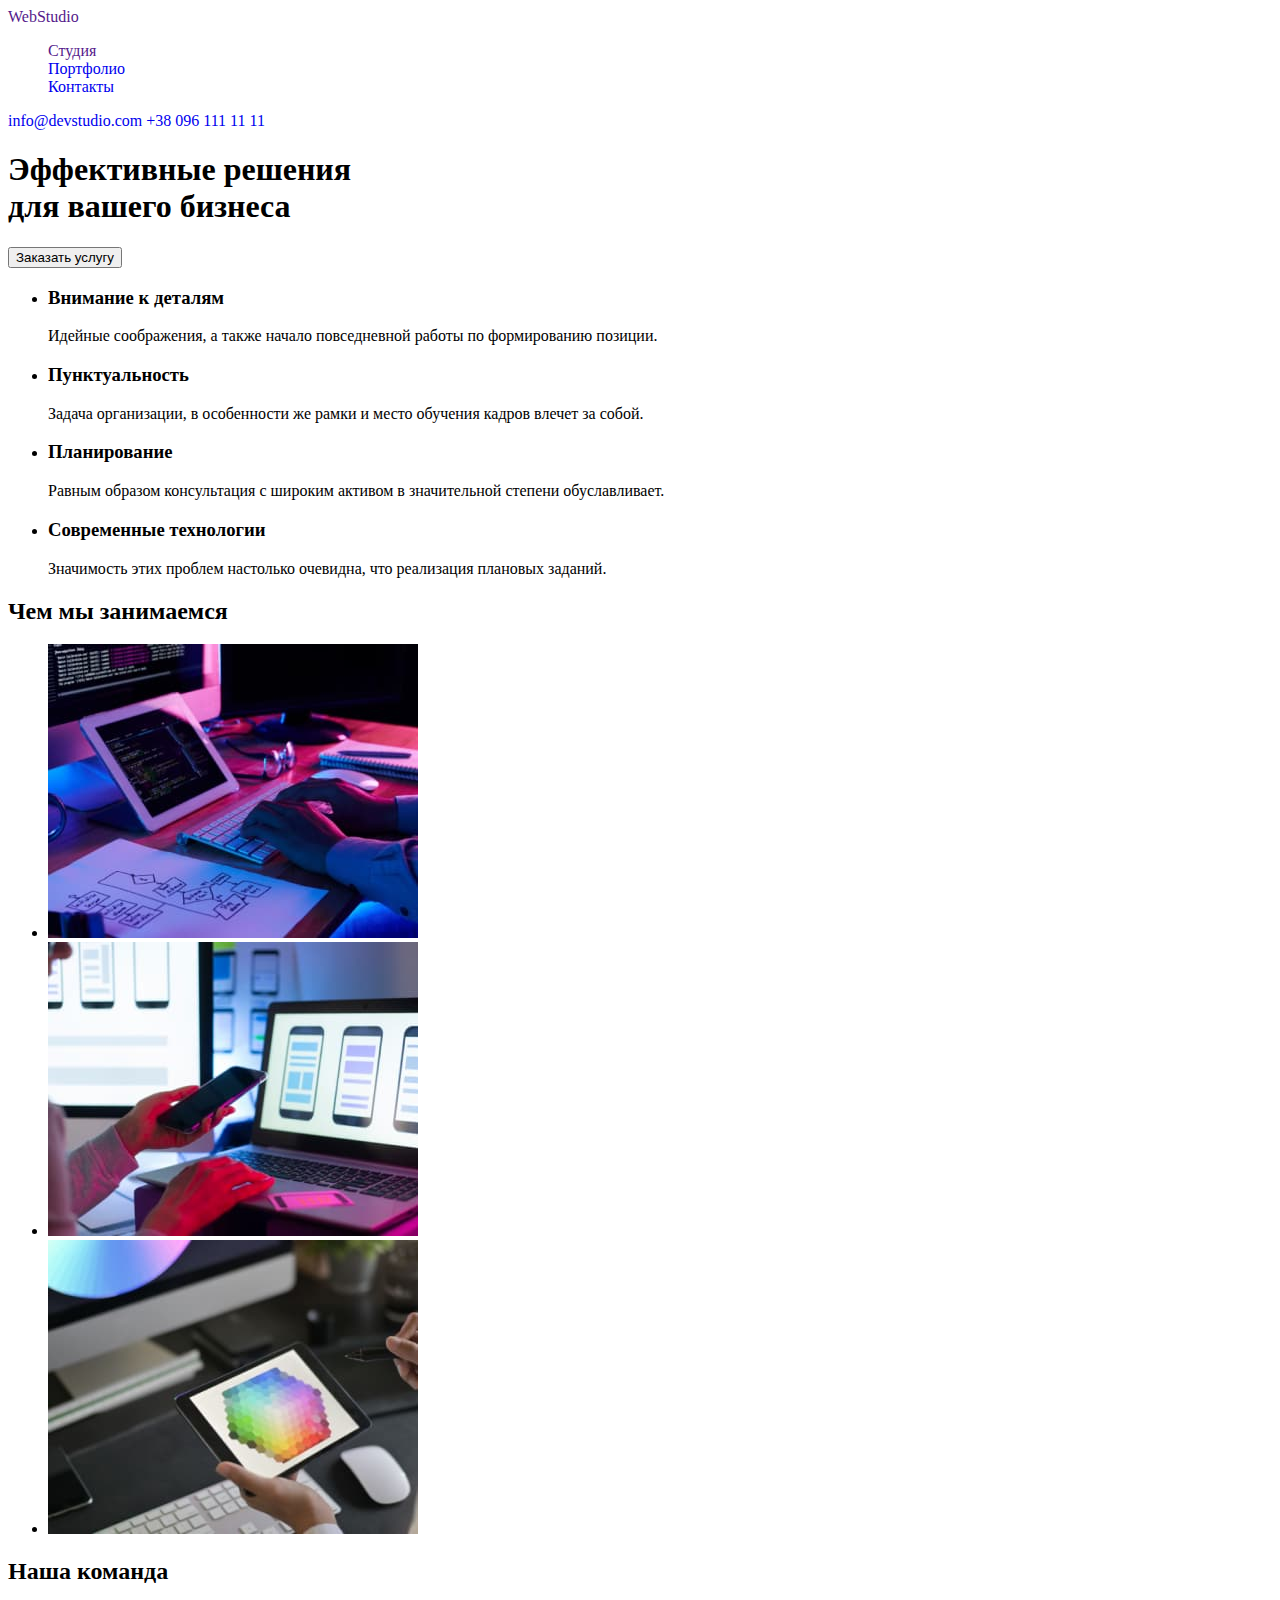
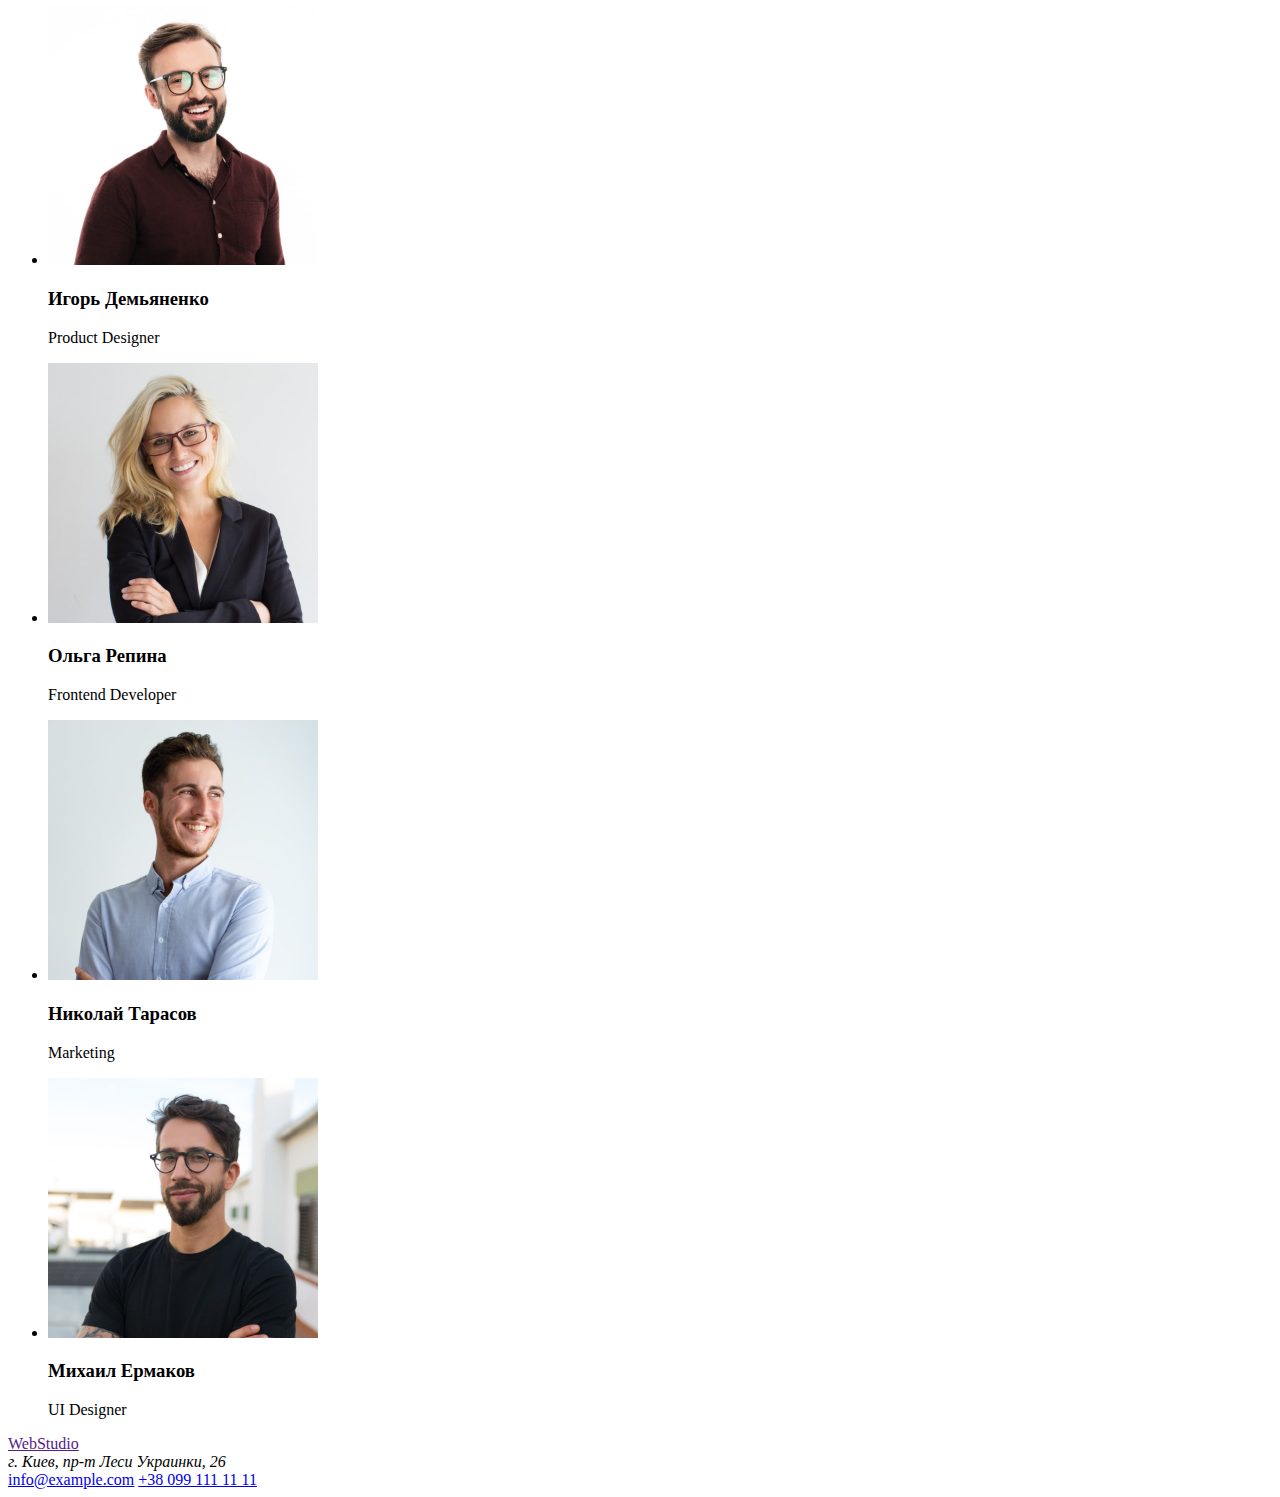
==== index.html @ c80d1dec "Start project" ====
<!DOCTYPE html>
<html lang="ru">
  <head>
    <meta charset="UTF-8" />
    <meta http-equiv="X-UA-Compatible" content="IE=edge" />
    <meta name="viewport" content="width=device-width, initial-scale=1.0" />
    <title>Document</title>
	 
	 <link rel="stylesheet" href="./css/styles.css">
  </head>
  <body>
	  <!-- HEADER -->
    <header>
      <nav>
        <a class="link" href="" lang="en" >WebStudio</a>
        <ul>
          <li class="list"><a class="link" href="" >Студия</a></li>
          <li class="list"></li><a class="link" href="./portfolio.html" target="blank" >Портфолио</a></li>
          <li class="list"></li><a class="link" href="#contacts">Контакты</a></li>
        </ul>
      </nav>
      <a href="mailto:info@devstudio.com" class="link">info@devstudio.com</a>
      <a href="tel:+380961111111" class="link">+38 096 111 11 11</a>
    </header>
	 <!-- HERO -->
    <main>
      <section>
        <h1>
          Эффективные решения <br />
          для вашего бизнеса
        </h1>
        <button type="button">Заказать услугу</button>
      </section>
      <section>
        <ul>
          <li>
            <h3>Внимание к деталям</h3>
            <p>
              Идейные соображения, а также начало повседневной работы по
              формированию позиции.
            </p>
          </li>
          <li>
            <h3>Пунктуальность</h3>
            <p>
              Задача организации, в особенности же рамки и место обучения кадров
              влечет за собой.
            </p>
          </li>
          <li>
            <h3>Планирование</h3>
            <p>
              Равным образом консультация с широким активом в значительной
              степени обуславливает.
            </p>
          </li>
          <li>
            <h3>Современные технологии</h3>
            <p>
              Значимость этих проблем настолько очевидна, что реализация
              плановых заданий.
            </p>
          </li>
        </ul>
      </section>
      <section>
        <h2>Чем мы занимаемся</h2>
        <ul>
          <li>
            <a href=""
              ><img
                src="./images/box-1.jpg"
                alt="разработка сайта по макету"
                width="370"
                height="294"
            /></a>
          </li>
          <li>
            <a href=""
              ><img
                src="./images/box-2.jpg"
                alt="совместимость с телефонами"
                width="370"
                height="294"
            /></a>
          </li>
          <li>
            <a href=""
              ><img
                src="./images/box-3.jpg"
                alt="совместимость с планшетами"
                width="370"
                height="294"
            /></a>
          </li>
        </ul>
      </section>
      <section>
        <h2>Наша команда</h2>
        <ul>
          <li>
            <img
              src="./images/team-1.jpg"
              alt="русый мужчина в очках и бордовой рубашке"
              width="270"
              height="260"
            />
            <h3>Игорь Демьяненко</h3>
            <p lang="en">Product Designer</p>
          </li>
          <li>
            <img
              src="./images/team-2.jpg"
              alt="женщина блондинка в очках и черном пиджаке"
              width="270"
              height="260"
            />
            <h3>Ольга Репина</h3>
            <p lang="en">Frontend Developer</p>
          </li>
          <li>
            <img
              src="./images/team-3.jpg"
              alt="молодой перень в светлой рубашке"
              width="270"
              height="260"
            />
            <h3>Николай Тарасов</h3>
            <p lang="en">Marketing</p>
          </li>
          <li>
            <img
              src="./images/team-4.jpg"
              alt="молодой парень с бородой в очках и черной футболке"
              width="270"
              height="260"
            />
            <h3>Михаил Ермаков</h3>
            <p lang="en">UI Designer</p>
          </li>
        </ul>
      </section>
    </main>
	 <!-- FOOTER -->
    <footer id="contacts">
      <a href="">WebStudio</a>
      <address>г. Киев, пр-т Леси Украинки, 26</address>
      <a href="mailto:info@example.com">info@example.com</a>
      <a href="tel:+380991111111">+38 099 111 11 11</a>
    </footer>
  </body>
</html>
---- css/styles.css ----
:root {
  --primary-font-family: ;
}

.link {
  text-decoration: none;
}
.list {
  list-style: none;
}

/* =======START COMPONENTS======= */

/* =======END COMPONENTS======= */

/* =======START HEADER======= */

/* =======END HEADER======= */

/* =======START HERO======= */

/* =======END HERO======= */
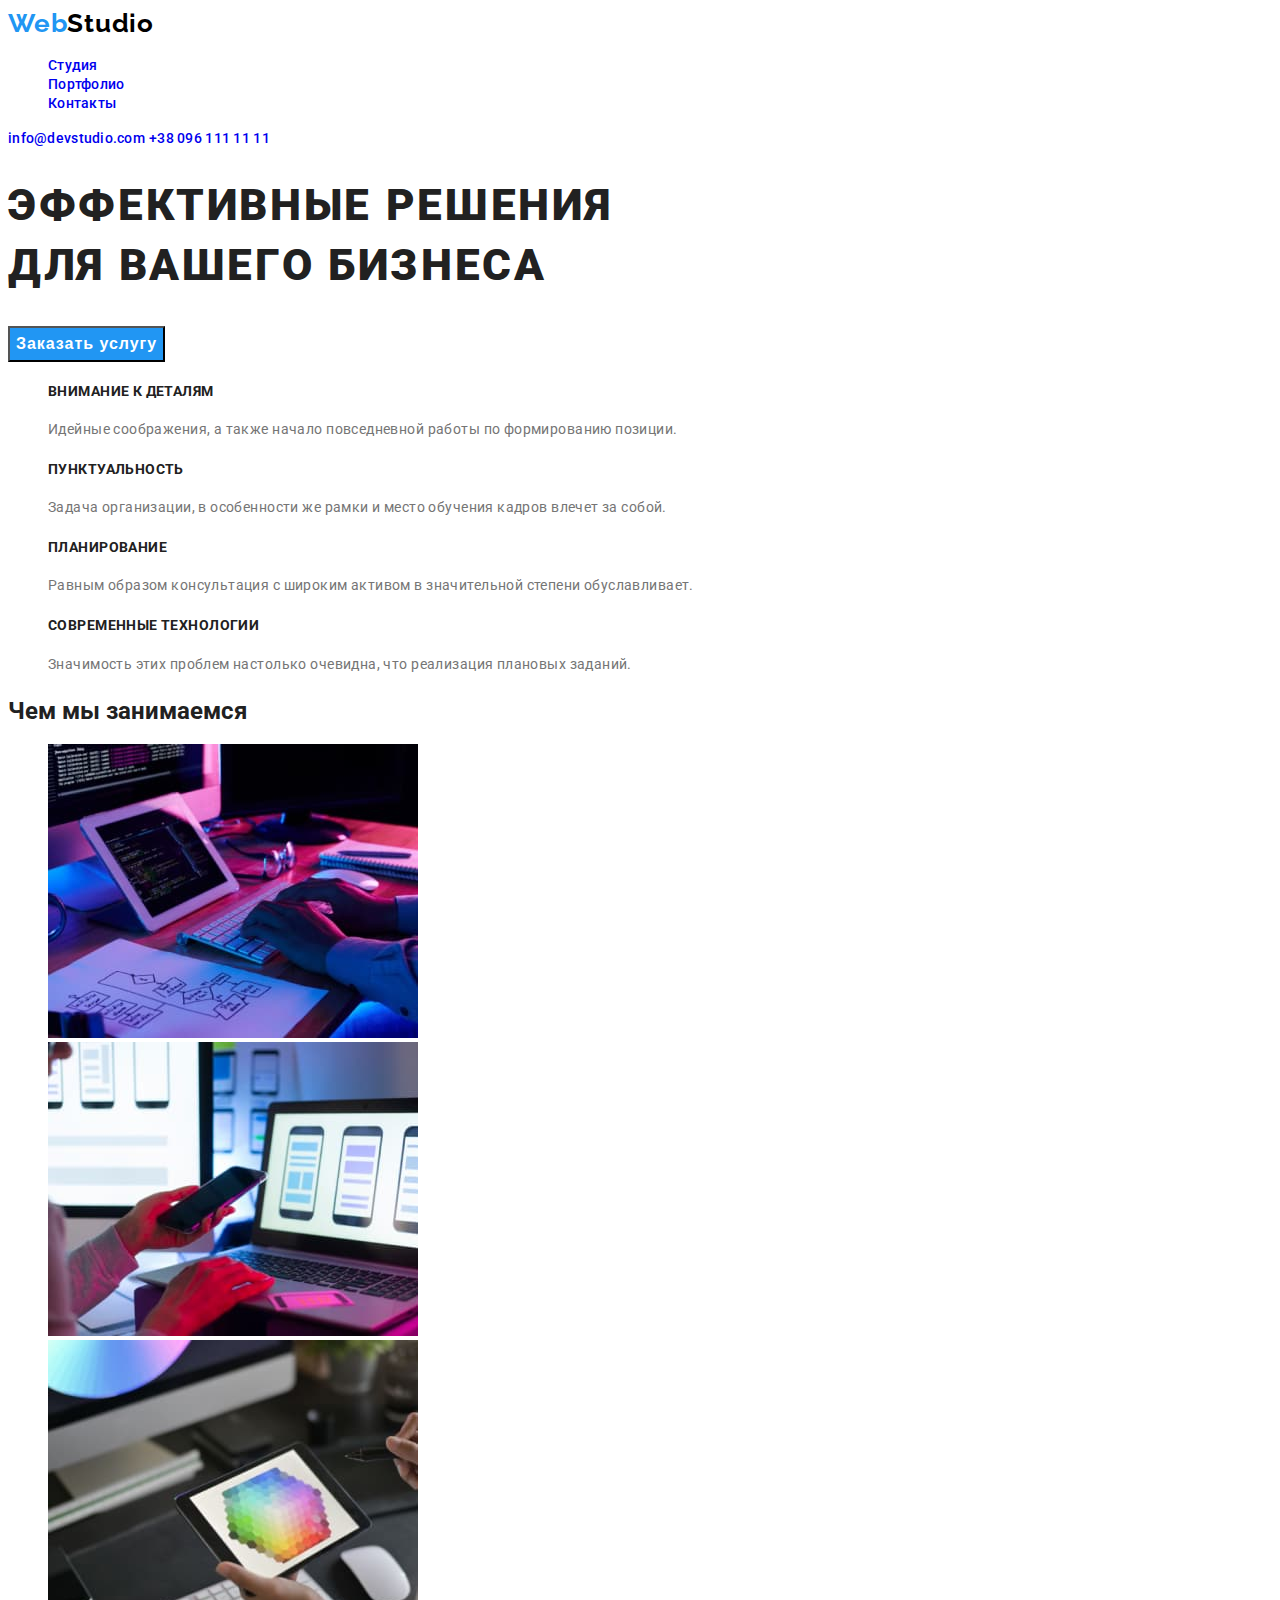
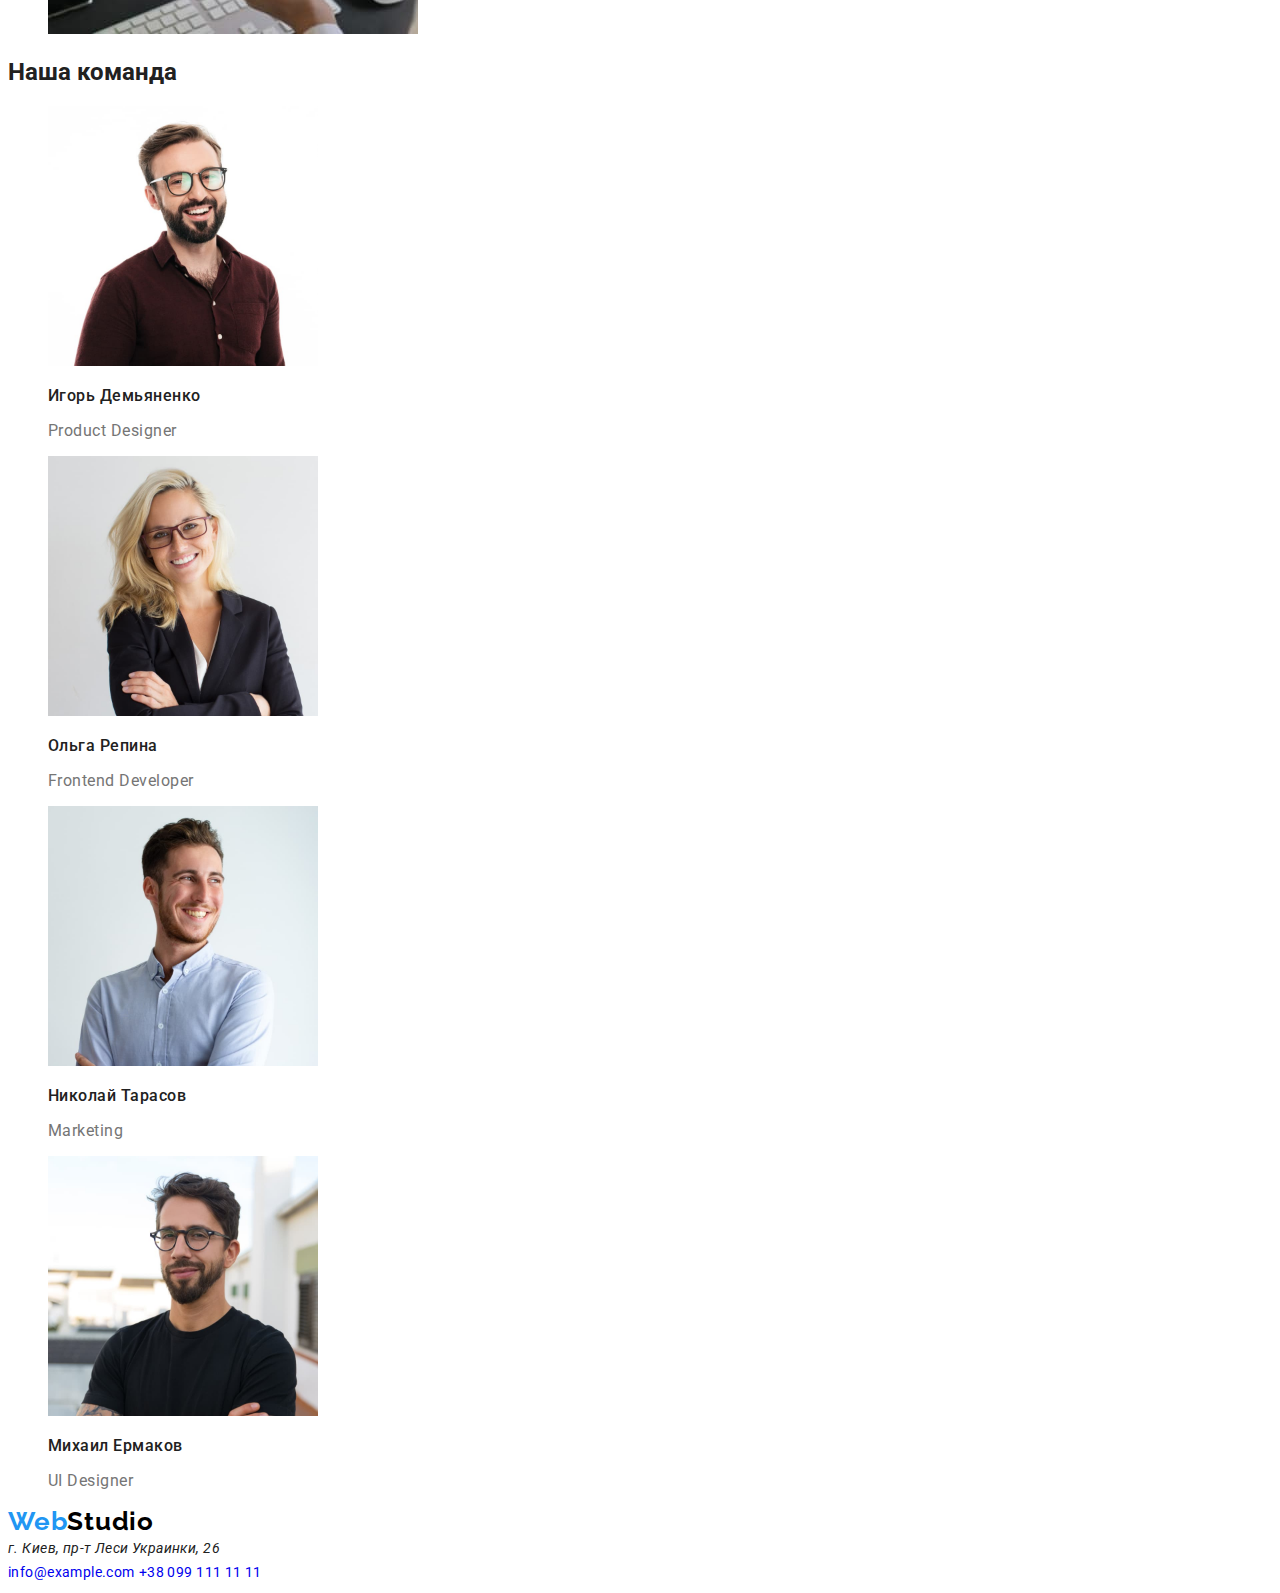
==== commit e9847866: "finish-first-try" ====
--- a/index.html
+++ b/index.html
@@ -5,67 +5,99 @@
     <meta http-equiv="X-UA-Compatible" content="IE=edge" />
     <meta name="viewport" content="width=device-width, initial-scale=1.0" />
     <title>Document</title>
-	 
-	 <link rel="stylesheet" href="./css/styles.css">
+    <link rel="preconnect" href="https://fonts.googleapis.com" />
+    <link rel="preconnect" href="https://fonts.gstatic.com" crossorigin />
+    <link
+      href="https://fonts.googleapis.com/css2?family=Raleway:wght@700&family=Roboto:wght@400;500;700;900&display=swap"
+      rel="stylesheet"
+    />
+    <link rel="stylesheet" href="./css/styles.css" />
   </head>
   <body>
-	  <!-- HEADER -->
+    <!-- HEADER -->
     <header>
-      <nav>
-        <a class="link" href="" lang="en" >WebStudio</a>
-        <ul>
-          <li class="list"><a class="link" href="" >Студия</a></li>
-          <li class="list"></li><a class="link" href="./portfolio.html" target="blank" >Портфолио</a></li>
-          <li class="list"></li><a class="link" href="#contacts">Контакты</a></li>
+      <nav class="navigation">
+        <a class="logo-link link" href="" lang="en"
+          ><span class="logo-colorize">Web</span>Studio</a
+        >
+        <ul class="navigation-list list">
+          <li class="navigation-list-item">
+            <a
+              class="link navigation-list-link"
+              href="./index.html"
+              target="blank"
+              >Студия</a
+            >
+          </li>
+          <li class="navigation-list-item">
+            <a
+              class="navigation-list-link link"
+              href="./portfolio.html"
+              target="blank"
+              >Портфолио</a
+            >
+          </li>
+          <li class="navigation-list-item">
+            <a class="navigation-list-link link" href="#contacts">Контакты</a>
+          </li>
         </ul>
       </nav>
-      <a href="mailto:info@devstudio.com" class="link">info@devstudio.com</a>
-      <a href="tel:+380961111111" class="link">+38 096 111 11 11</a>
+      <a class="contacts-header link" href="mailto:info@devstudio.com"
+        >info@devstudio.com</a
+      >
+      <a class="contacts-header link" href="tel:+380961111111"
+        >+38 096 111 11 11</a
+      >
     </header>
-	 <!-- HERO -->
+    <!-- HERO -->
     <main>
       <section>
-        <h1>
+        <h1 class="main-title">
           Эффективные решения <br />
           для вашего бизнеса
         </h1>
-        <button type="button">Заказать услугу</button>
+        <button class="modal-btn" type="button">Заказать услугу</button>
       </section>
+      <!-- HERO ENDS -->
+      <!-- SPECIALIZATION -->
       <section>
-        <ul>
+        <h2 class="overtitle specialization">Особенности</h2>
+        <ul class="list">
           <li>
-            <h3>Внимание к деталям</h3>
-            <p>
+            <h3 class="subtitle">Внимание к деталям</h3>
+            <p class="specialization-description">
               Идейные соображения, а также начало повседневной работы по
               формированию позиции.
             </p>
           </li>
           <li>
-            <h3>Пунктуальность</h3>
-            <p>
+            <h3 class="subtitle">Пунктуальность</h3>
+            <p class="specialization-description">
               Задача организации, в особенности же рамки и место обучения кадров
               влечет за собой.
             </p>
           </li>
           <li>
-            <h3>Планирование</h3>
-            <p>
+            <h3 class="subtitle">Планирование</h3>
+            <p class="specialization-description">
               Равным образом консультация с широким активом в значительной
               степени обуславливает.
             </p>
           </li>
           <li>
-            <h3>Современные технологии</h3>
-            <p>
+            <h3 class="subtitle">Современные технологии</h3>
+            <p class="specialization-description">
               Значимость этих проблем настолько очевидна, что реализация
               плановых заданий.
             </p>
           </li>
         </ul>
       </section>
+      <!-- SPECIALIZATION ENDS-->
+      <!-- START WHAT WE DOO -->
       <section>
-        <h2>Чем мы занимаемся</h2>
-        <ul>
+        <h2 class="overtitle">Чем мы занимаемся</h2>
+        <ul class="list">
           <li>
             <a href=""
               ><img
@@ -95,9 +127,10 @@
           </li>
         </ul>
       </section>
+      <!-- OURE TEAM -->
       <section>
-        <h2>Наша команда</h2>
-        <ul>
+        <h2 class="overtitle">Наша команда</h2>
+        <ul class="list">
           <li>
             <img
               src="./images/team-1.jpg"
@@ -105,8 +138,8 @@
               width="270"
               height="260"
             />
-            <h3>Игорь Демьяненко</h3>
-            <p lang="en">Product Designer</p>
+            <h3 class="team-member-name">Игорь Демьяненко</h3>
+            <p class="team-member-position" lang="en">Product Designer</p>
           </li>
           <li>
             <img
@@ -115,8 +148,8 @@
               width="270"
               height="260"
             />
-            <h3>Ольга Репина</h3>
-            <p lang="en">Frontend Developer</p>
+            <h3 class="team-member-name">Ольга Репина</h3>
+            <p class="team-member-position" lang="en">Frontend Developer</p>
           </li>
           <li>
             <img
@@ -125,8 +158,8 @@
               width="270"
               height="260"
             />
-            <h3>Николай Тарасов</h3>
-            <p lang="en">Marketing</p>
+            <h3 class="team-member-name">Николай Тарасов</h3>
+            <p class="team-member-position" lang="en">Marketing</p>
           </li>
           <li>
             <img
@@ -135,18 +168,24 @@
               width="270"
               height="260"
             />
-            <h3>Михаил Ермаков</h3>
-            <p lang="en">UI Designer</p>
+            <h3 class="team-member-name">Михаил Ермаков</h3>
+            <p class="team-member-position" lang="en">UI Designer</p>
           </li>
         </ul>
       </section>
     </main>
-	 <!-- FOOTER -->
+    <!-- FOOTER -->
     <footer id="contacts">
-      <a href="">WebStudio</a>
-      <address>г. Киев, пр-т Леси Украинки, 26</address>
-      <a href="mailto:info@example.com">info@example.com</a>
-      <a href="tel:+380991111111">+38 099 111 11 11</a>
+      <a class="logo-link link" href=""
+        ><span class="logo-colorize">Web</span>Studio</a
+      >
+      <address class="acsual-adress">г. Киев, пр-т Леси Украинки, 26</address>
+      <a class="footer-contacts link" href="mailto:info@example.com"
+        >info@example.com</a
+      >
+      <a class="footer-contacts link" href="tel:+380991111111"
+        >+38 099 111 11 11</a
+      >
     </footer>
   </body>
 </html>
--- a/css/styles.css
+++ b/css/styles.css
@@ -1,5 +1,10 @@
 :root {
-  --primary-font-family: ;
+  --primary-font-family: "Roboto", sans-serif;
+  --secondary-font-family: "Raleway", sans-serif;
+  --primary-color: #212121;
+  --secondary-color: #757575;
+  --third-color: #ffffff;
+  --accent-color: #2196f3;
 }
 
 .link {
@@ -9,14 +14,161 @@
   list-style: none;
 }
 
+body {
+  font-family: var(--primary-font-family);
+  color: var(--primary-color);
+}
 /* =======START COMPONENTS======= */
+.logo-link {
+  font-family: var(--secondary-font-family);
+  font-weight: 700;
+  font-size: 26px;
+  line-height: 1.19;
+  letter-spacing: 0.03em;
+  color: #000000;
+}
+.logo-colorize {
+  color: var(--accent-color);
+}
+overtitle {
+  font-weight: 700;
+  font-size: 36px;
+  line-height: 1.17;
+  /* text-align: center; */
+  letter-spacing: 0.03em;
+}
 
 /* =======END COMPONENTS======= */
 
 /* =======START HEADER======= */
+.navigation {
+}
+.navigation-list-link {
+  font-weight: 500;
+  font-size: 14px;
+  line-height: 1.14;
+  letter-spacing: 0.02em;
+}
+.navigation-list-link:hover,
+.navigation-list-link:focus {
+  color: var(--accent-color);
+}
+.contacts-header {
+  font-weight: 500;
+  font-size: 14px;
+  line-height: 1.14;
+  letter-spacing: 0.02em;
+}
+.contacts-header:hover,
+.contacts-header:focus {
+  color: var(--accent-color);
+}
 
 /* =======END HEADER======= */
 
 /* =======START HERO======= */
+.main-title {
+  font-weight: 900;
+  font-size: 44px;
+  line-height: 1.36;
+  /* text-align: center; */
+  letter-spacing: 0.06em;
+  text-transform: uppercase;
+  /* color: var(--third-color); */
+}
+.modal-btn {
+  background-color: var(--accent-color);
+  font-weight: 700;
+  font-size: 16px;
+  line-height: 1.88;
+  letter-spacing: 0.06em;
+  color: var(--third-color);
+  cursor: pointer;
+}
+/* =======END HERO======= */
 
-/* =======END HERO======= */+/* =======START SPECIALIZATION======= */
+.specialization {
+  display: none;
+}
+.subtitle {
+  font-style: normal;
+  font-weight: 700;
+  font-size: 14px;
+  line-height: 1.88;
+  letter-spacing: 0.03em;
+  text-transform: uppercase;
+}
+.specialization-description {
+  font-weight: 400;
+  font-size: 14px;
+  line-height: 1.71;
+  letter-spacing: 0.03em;
+  color: var(--secondary-color);
+}
+/* =======END SPECIALIZATION======= */
+/* =======START WHAT WE DO======= */
+/* =======END WHAT WE DO======= */
+/* =======START OURE TEAM======= */
+.team-member-name {
+  font-weight: 500;
+  font-size: 16px;
+  line-height: 1.19;
+  /* text-align: center; */
+  letter-spacing: 0.03em;
+}
+.team-member-position {
+  font-weight: 400;
+  font-size: 16px;
+  line-height: 1.19;
+  /* text-align: center; */
+  letter-spacing: 0.03em;
+  color: var(--secondary-color);
+}
+/* =======END OURE TEAM======= */
+/* =======START FOOTER======= */
+.acsual-adress {
+  font-weight: 400;
+  font-size: 14px;
+  line-height: 1.71;
+  letter-spacing: 0.03em;
+  /* color: var(--third-color); */
+}
+.footer-contacts {
+  font-weight: 400;
+  font-size: 14px;
+  line-height: 1.71;
+  letter-spacing: 0.03em;
+  /* color: rgba(255, 255, 255, 0.6); */
+}
+/* =======END FOOTER======= */
+
+/* =======START PORTFOLIO======= */
+
+.portfolio-btn {
+  font-weight: 500;
+  font-size: 16px;
+  line-height: 1.62;
+  /* text-align: center; */
+  letter-spacing: 0.03em;
+  cursor:pointer;
+}
+.portfolio-btn:hover,
+.portfolio-btn:focus {
+  color: var(--third-color);
+  background-color: var(--accent-color);
+}
+.portfolio-project-title {
+  font-weight: 700;
+  font-size: 18px;
+  line-height: 2;
+  letter-spacing: 0.06em;
+}
+.portfolio-project-description {
+  font-weight: 400;
+  font-size: 16px;
+  line-height: 1.89;
+  letter-spacing: 0.03em;
+  color: var(--secondary-color);
+}
+/* =======END PORTFOLIO======= */
